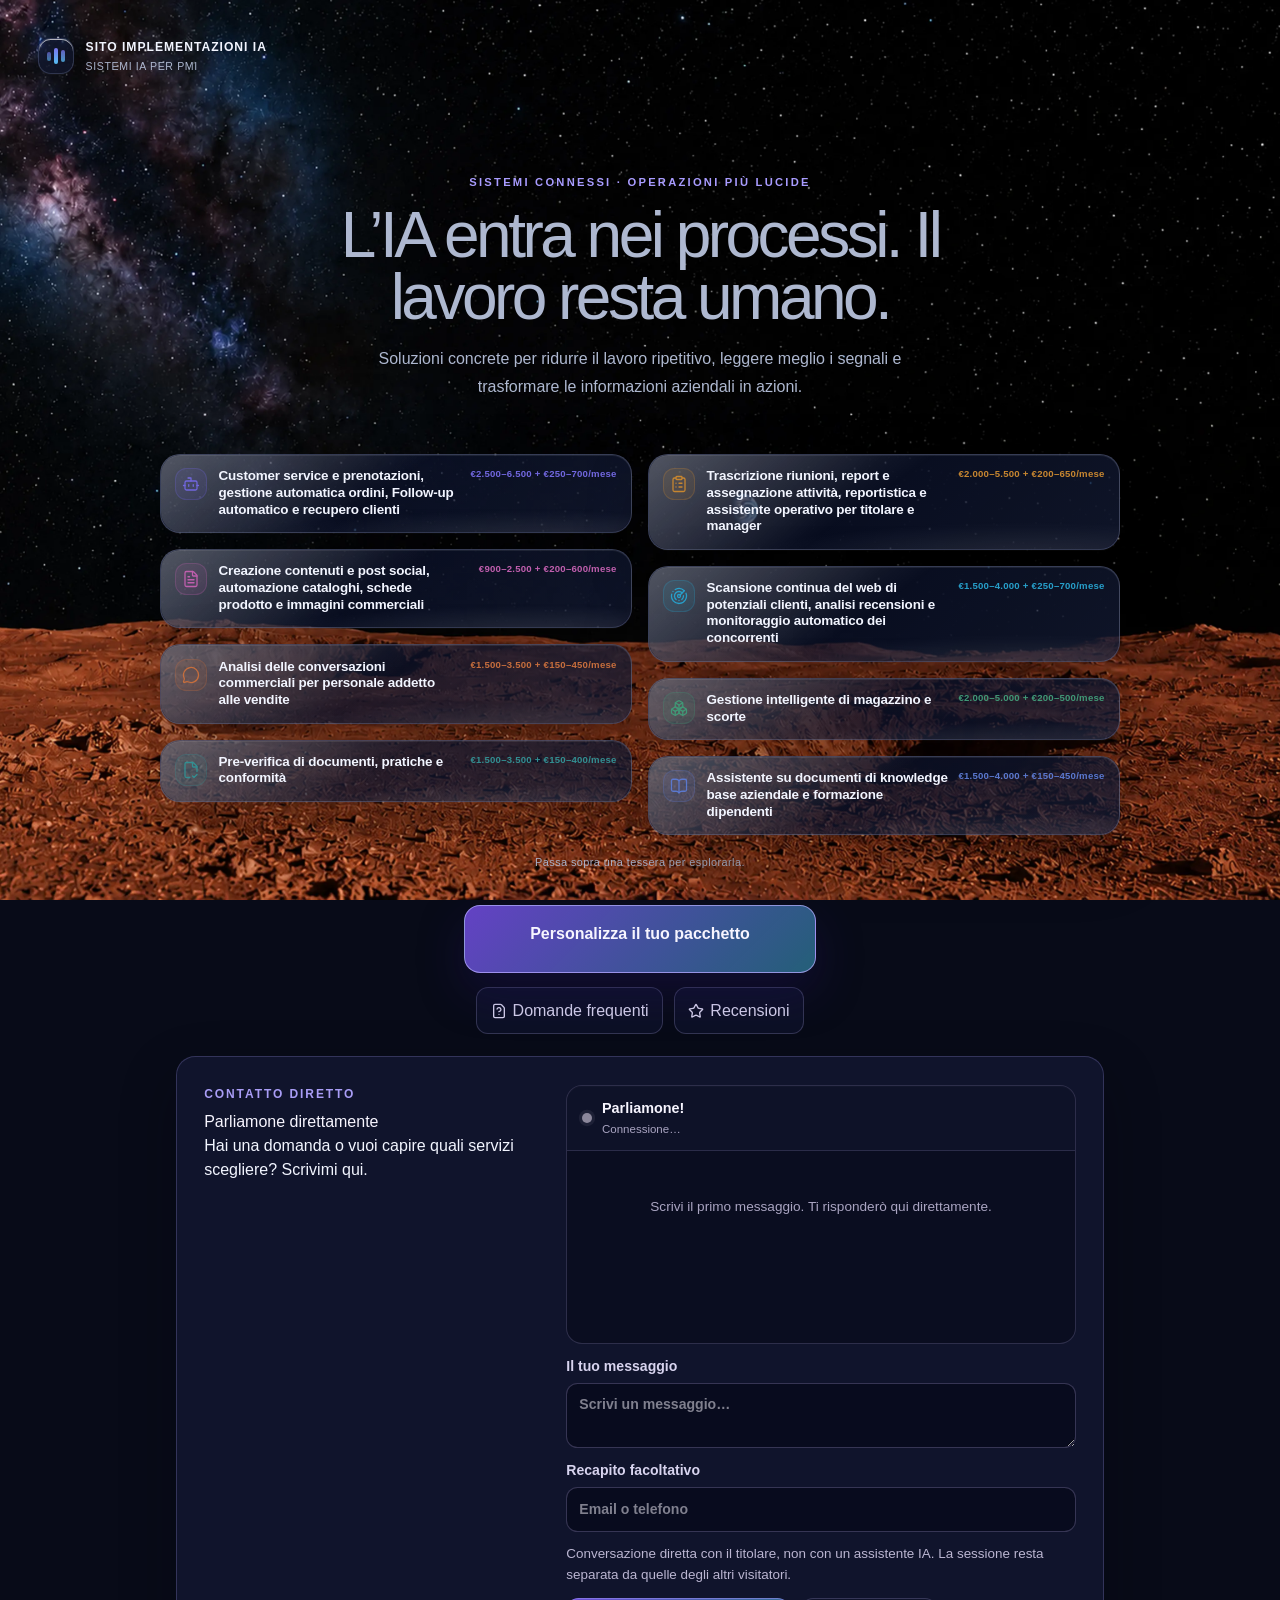
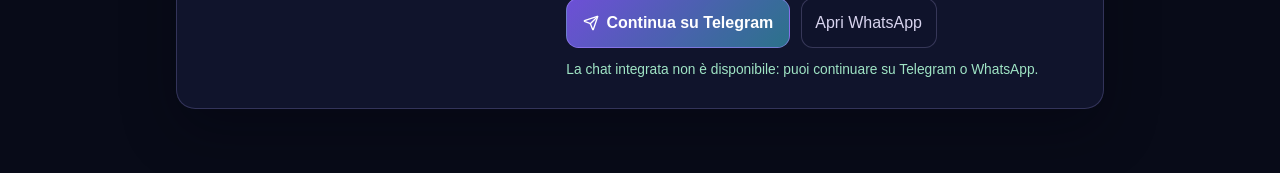
==== index.html @ 35b0ded7 "Publish site from 7f1b14a" ====
<!doctype html>
<html lang="it" data-theme="dark"><head><meta charset="UTF-8"/><meta name="viewport" content="width=device-width, initial-scale=1.0"/><title>Sito implementazioni IA</title><meta name="description" content="Sistemi di intelligenza artificiale concreti per processi, vendite e operazioni aziendali."/><link rel="canonical" href="https://sitesitissime.github.io/sito-implementazioni-ia-pages/"/><meta property="og:type" content="website"/><meta property="og:locale" content="it_IT"/><meta property="og:url" content="https://sitesitissime.github.io/sito-implementazioni-ia-pages/"/><meta property="og:title" content="Sito implementazioni IA"/><meta property="og:description" content="Sistemi di intelligenza artificiale concreti per processi, vendite e operazioni aziendali."/><link rel="icon" href="./favicon.svg"/>  <script type="module" crossorigin src="./assets/main-CuSJcy6I.js"></script>
  <link rel="stylesheet" crossorigin href="./assets/main-DWXUo6yd.css">
</head><body><div id="root"></div></body></html>
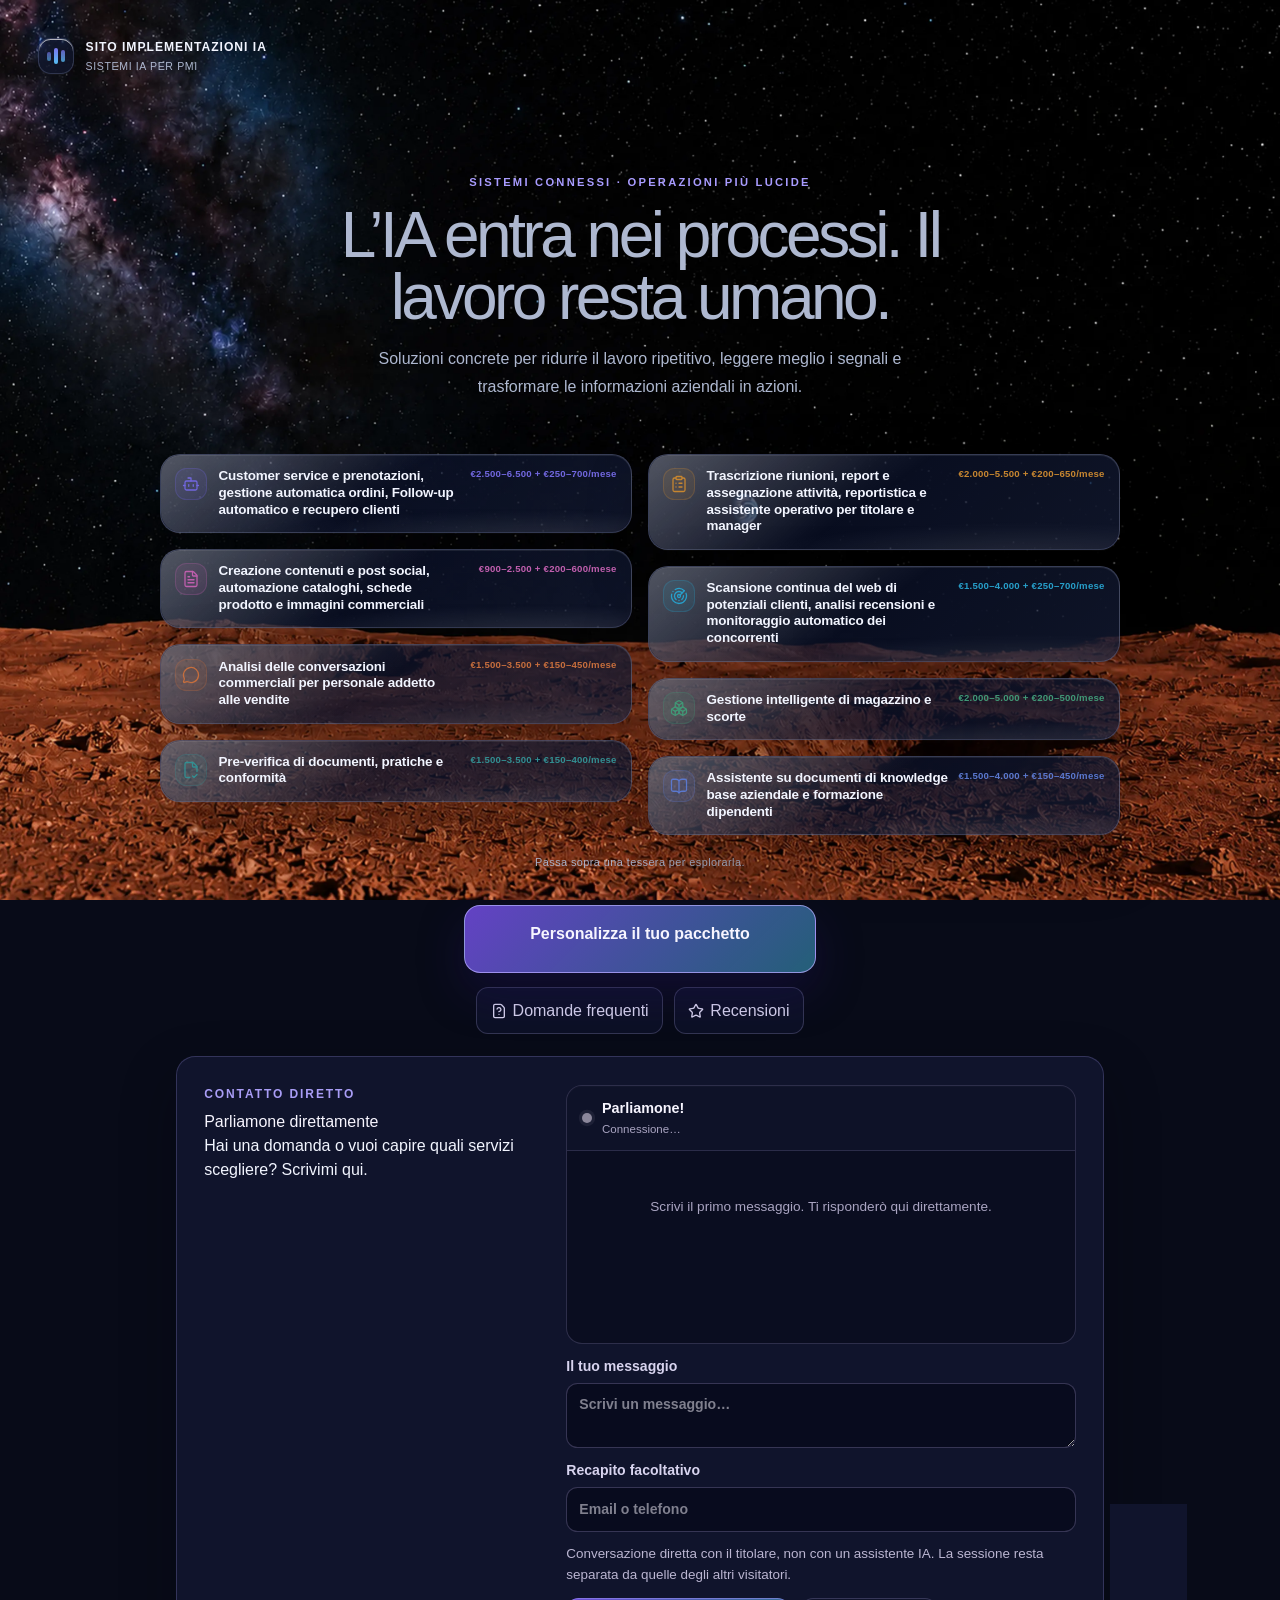
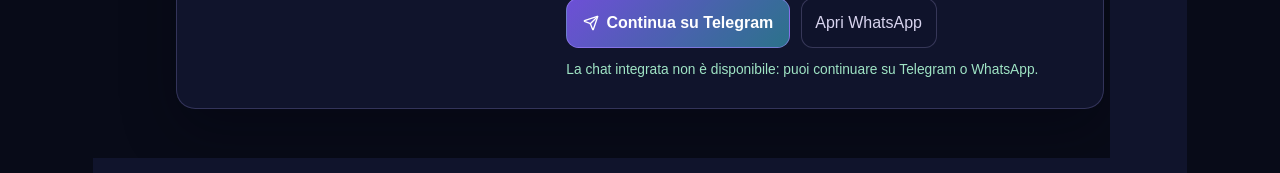
==== commit a3cb7346: "Publish site from 2a73cdd" ====
--- a/index.html
+++ b/index.html
@@ -1,4 +1,4 @@
 <!doctype html>
-<html lang="it" data-theme="dark"><head><meta charset="UTF-8"/><meta name="viewport" content="width=device-width, initial-scale=1.0"/><title>Sito implementazioni IA</title><meta name="description" content="Sistemi di intelligenza artificiale concreti per processi, vendite e operazioni aziendali."/><link rel="canonical" href="https://sitesitissime.github.io/sito-implementazioni-ia-pages/"/><meta property="og:type" content="website"/><meta property="og:locale" content="it_IT"/><meta property="og:url" content="https://sitesitissime.github.io/sito-implementazioni-ia-pages/"/><meta property="og:title" content="Sito implementazioni IA"/><meta property="og:description" content="Sistemi di intelligenza artificiale concreti per processi, vendite e operazioni aziendali."/><link rel="icon" href="./favicon.svg"/>  <script type="module" crossorigin src="./assets/main-CuSJcy6I.js"></script>
+<html lang="it" data-theme="dark"><head><meta charset="UTF-8"/><meta name="viewport" content="width=device-width, initial-scale=1.0"/><title>Sito implementazioni IA</title><meta name="description" content="Sistemi di intelligenza artificiale concreti per processi, vendite e operazioni aziendali."/><link rel="canonical" href="https://sitesitissime.github.io/sito-implementazioni-ia-pages/"/><meta property="og:type" content="website"/><meta property="og:locale" content="it_IT"/><meta property="og:url" content="https://sitesitissime.github.io/sito-implementazioni-ia-pages/"/><meta property="og:title" content="Sito implementazioni IA"/><meta property="og:description" content="Sistemi di intelligenza artificiale concreti per processi, vendite e operazioni aziendali."/><link rel="icon" href="./favicon.svg"/>  <script type="module" crossorigin src="./assets/main-B5jsCsyG.js"></script>
   <link rel="stylesheet" crossorigin href="./assets/main-DWXUo6yd.css">
 </head><body><div id="root"></div></body></html>
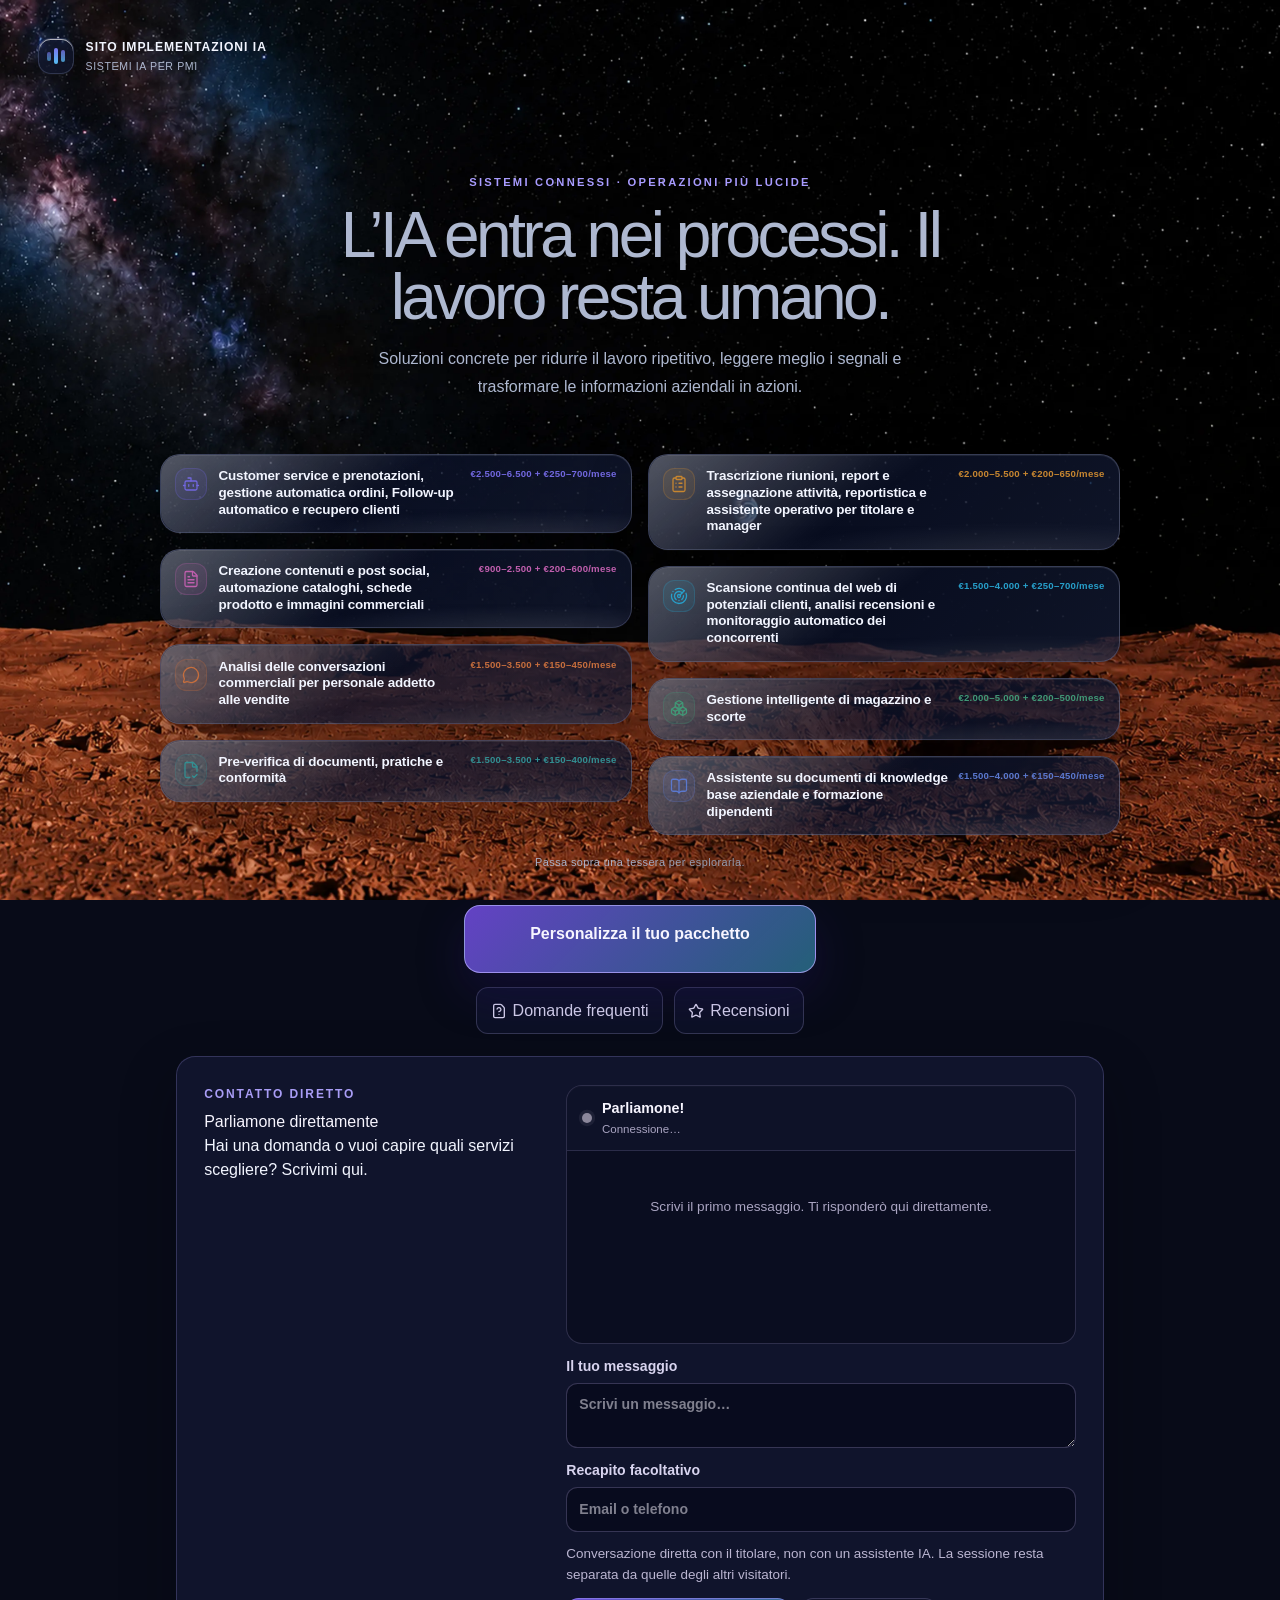
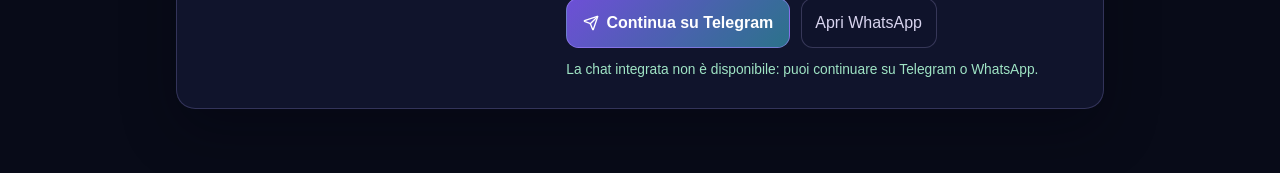
==== commit 3e65d46e: "Publish site from 5118a95" ====
--- a/index.html
+++ b/index.html
@@ -1,4 +1,4 @@
 <!doctype html>
-<html lang="it" data-theme="dark"><head><meta charset="UTF-8"/><meta name="viewport" content="width=device-width, initial-scale=1.0"/><title>Sito implementazioni IA</title><meta name="description" content="Sistemi di intelligenza artificiale concreti per processi, vendite e operazioni aziendali."/><link rel="canonical" href="https://sitesitissime.github.io/sito-implementazioni-ia-pages/"/><meta property="og:type" content="website"/><meta property="og:locale" content="it_IT"/><meta property="og:url" content="https://sitesitissime.github.io/sito-implementazioni-ia-pages/"/><meta property="og:title" content="Sito implementazioni IA"/><meta property="og:description" content="Sistemi di intelligenza artificiale concreti per processi, vendite e operazioni aziendali."/><link rel="icon" href="./favicon.svg"/>  <script type="module" crossorigin src="./assets/main-B5jsCsyG.js"></script>
+<html lang="it" data-theme="dark"><head><meta charset="UTF-8"/><meta name="viewport" content="width=device-width, initial-scale=1.0"/><title>Sito implementazioni IA</title><meta name="description" content="Sistemi di intelligenza artificiale concreti per processi, vendite e operazioni aziendali."/><link rel="canonical" href="https://sitesitissime.github.io/sito-implementazioni-ia-pages/"/><meta property="og:type" content="website"/><meta property="og:locale" content="it_IT"/><meta property="og:url" content="https://sitesitissime.github.io/sito-implementazioni-ia-pages/"/><meta property="og:title" content="Sito implementazioni IA"/><meta property="og:description" content="Sistemi di intelligenza artificiale concreti per processi, vendite e operazioni aziendali."/><link rel="icon" href="./favicon.svg"/>  <script type="module" crossorigin src="./assets/main-Cg0J8F9Y.js"></script>
   <link rel="stylesheet" crossorigin href="./assets/main-DWXUo6yd.css">
 </head><body><div id="root"></div></body></html>
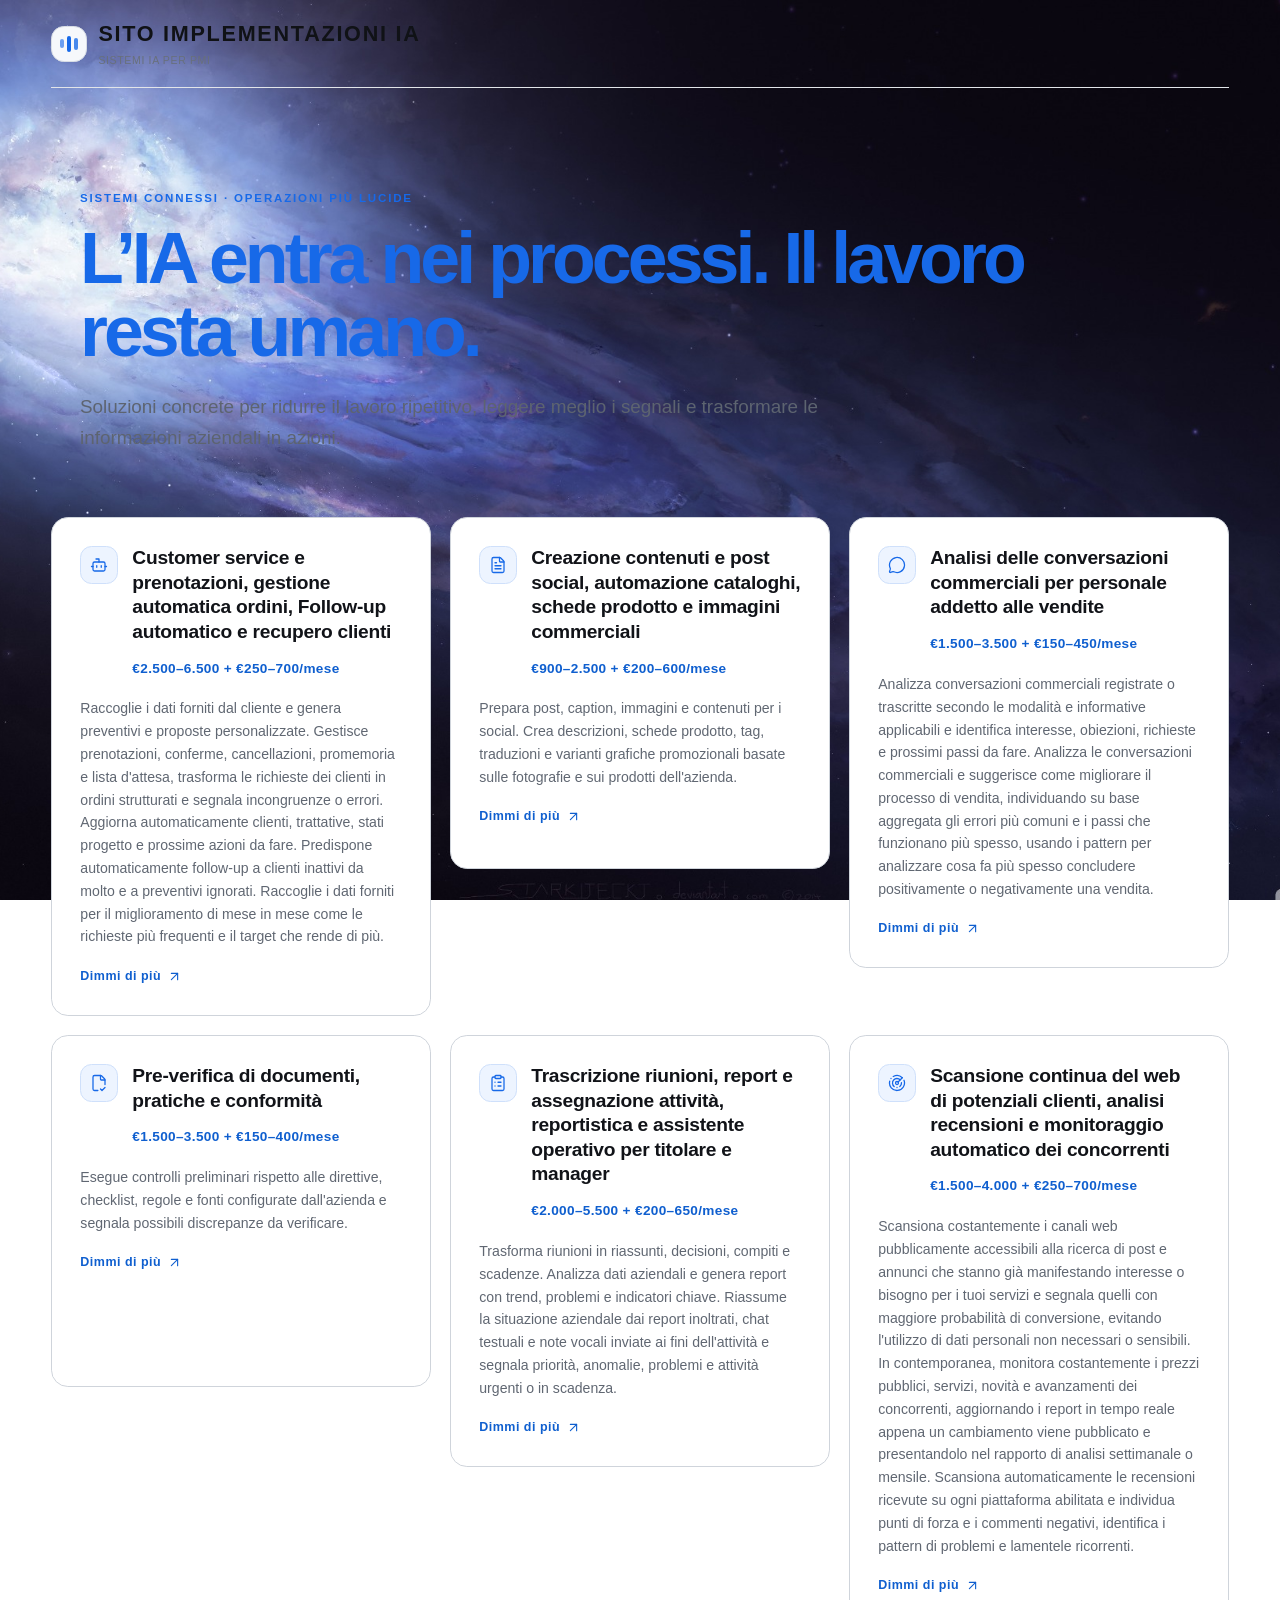
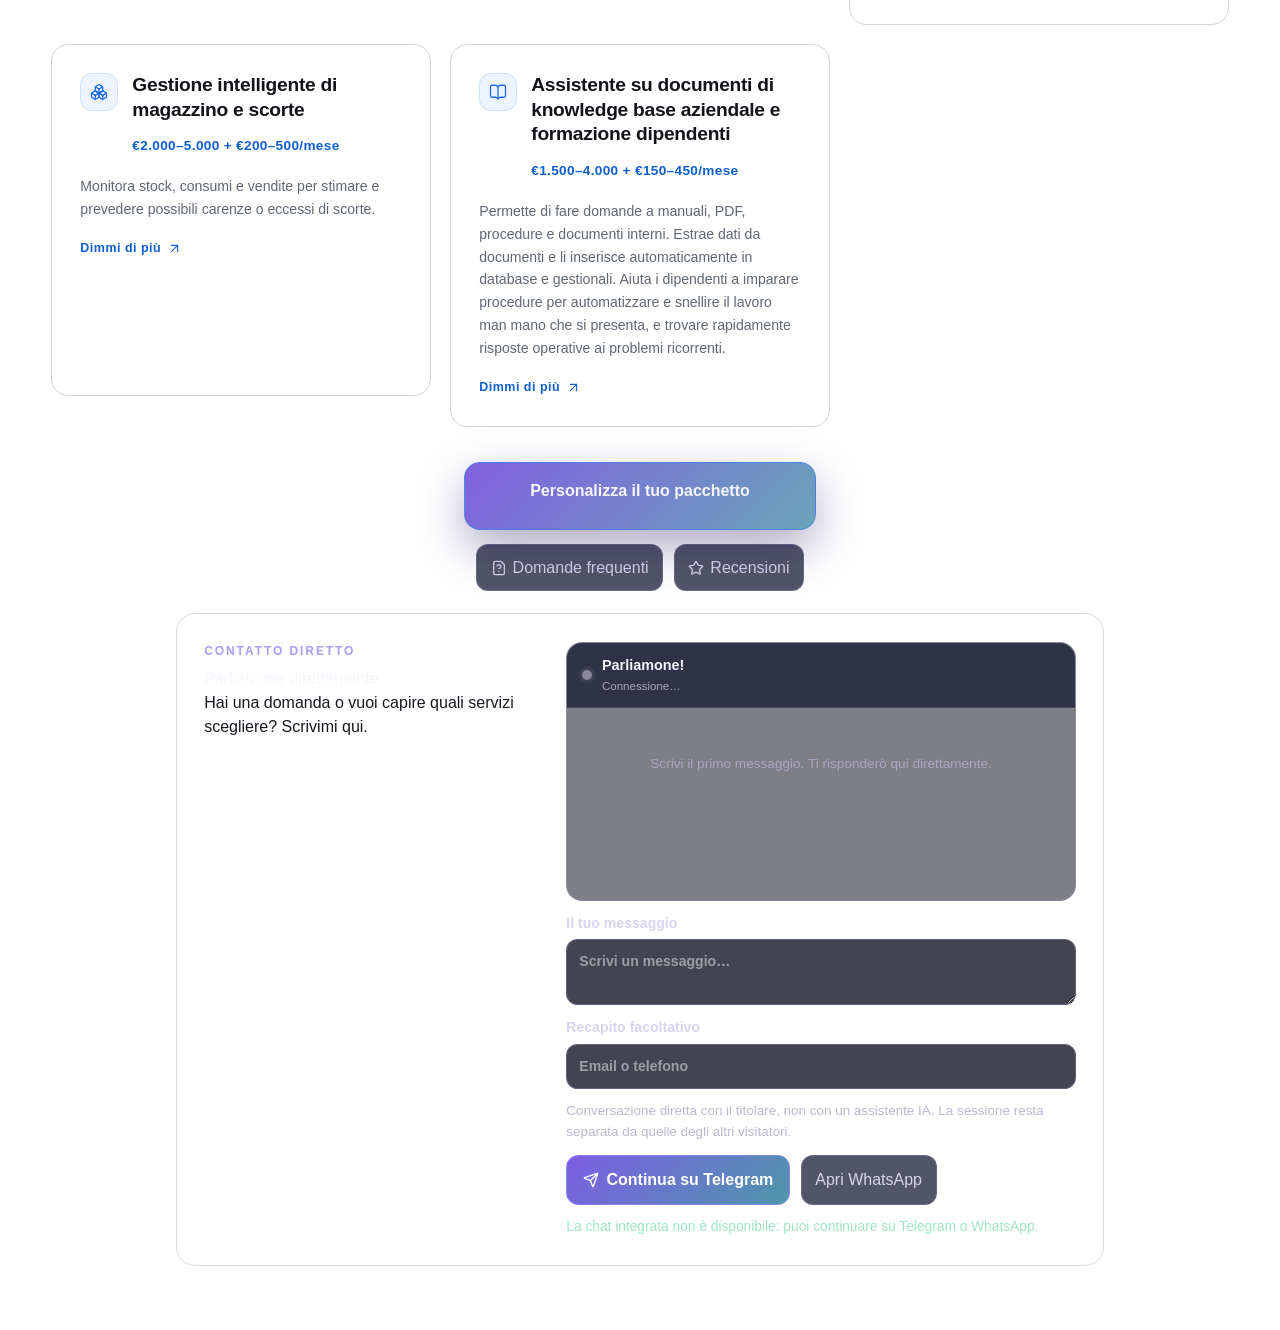
==== commit e92d17dc: "Publish site from 2967f60165f0b5d650a0c2b3d97629df8b3a1208" ====
--- a/index.html
+++ b/index.html
@@ -1,4 +1,4 @@
 <!doctype html>
-<html lang="it" data-theme="dark"><head><meta charset="UTF-8"/><meta name="viewport" content="width=device-width, initial-scale=1.0"/><title>Sito implementazioni IA</title><meta name="description" content="Sistemi di intelligenza artificiale concreti per processi, vendite e operazioni aziendali."/><link rel="canonical" href="https://sitesitissime.github.io/sito-implementazioni-ia-pages/"/><meta property="og:type" content="website"/><meta property="og:locale" content="it_IT"/><meta property="og:url" content="https://sitesitissime.github.io/sito-implementazioni-ia-pages/"/><meta property="og:title" content="Sito implementazioni IA"/><meta property="og:description" content="Sistemi di intelligenza artificiale concreti per processi, vendite e operazioni aziendali."/><link rel="icon" href="./favicon.svg"/>  <script type="module" crossorigin src="./assets/main-Cg0J8F9Y.js"></script>
-  <link rel="stylesheet" crossorigin href="./assets/main-DWXUo6yd.css">
+<html lang="it" data-theme="dark"><head><meta charset="UTF-8"/><meta name="viewport" content="width=device-width, initial-scale=1.0"/><title>Sito implementazioni IA</title><meta name="description" content="Sistemi di intelligenza artificiale concreti per processi, vendite e operazioni aziendali."/><link rel="canonical" href="https://sitesitissime.github.io/sito-implementazioni-ia-pages/"/><meta property="og:type" content="website"/><meta property="og:locale" content="it_IT"/><meta property="og:url" content="https://sitesitissime.github.io/sito-implementazioni-ia-pages/"/><meta property="og:title" content="Sito implementazioni IA"/><meta property="og:description" content="Sistemi di intelligenza artificiale concreti per processi, vendite e operazioni aziendali."/><link rel="icon" href="./favicon.svg"/>  <script type="module" crossorigin src="./assets/main-wkM3gZDV.js"></script>
+  <link rel="stylesheet" crossorigin href="./assets/main-Xug4GVdL.css">
 </head><body><div id="root"></div></body></html>
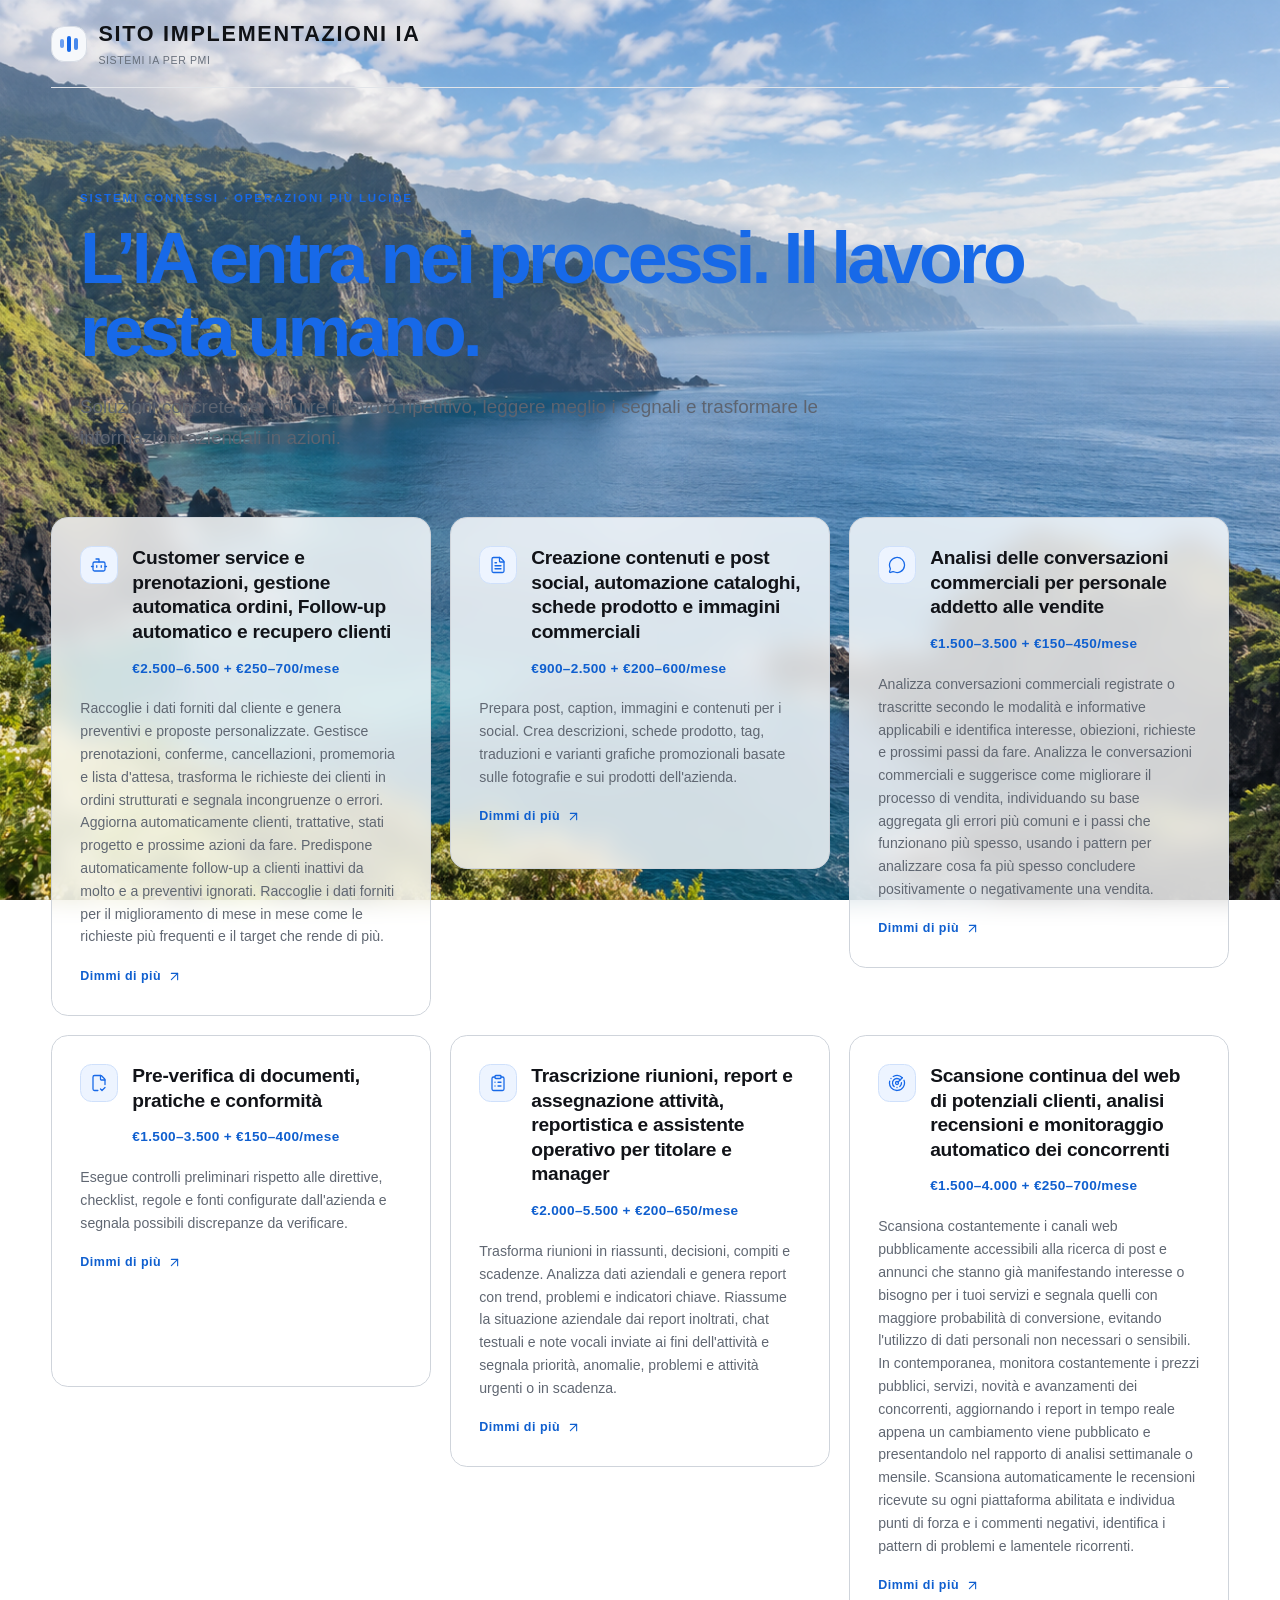
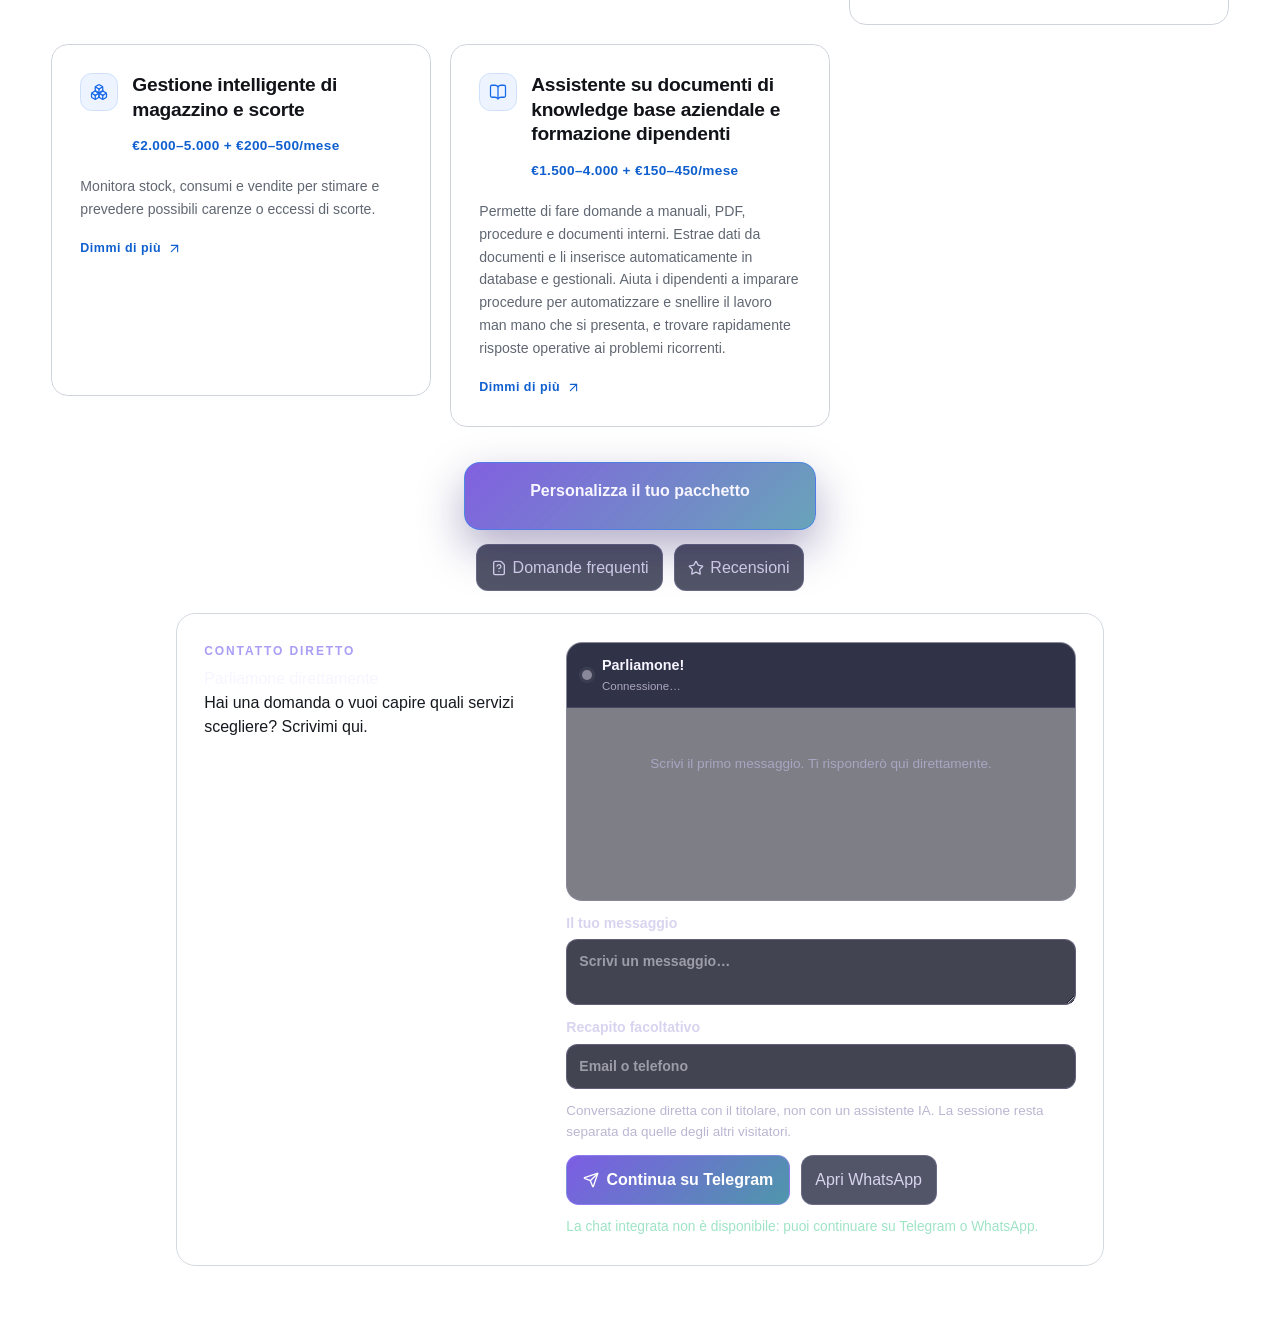
==== commit 0b8d59ec: "Publish site from eeb7c5176eaca9de5a4905871c95ec8d0896add8" ====
--- a/index.html
+++ b/index.html
@@ -1,4 +1,4 @@
 <!doctype html>
-<html lang="it" data-theme="dark"><head><meta charset="UTF-8"/><meta name="viewport" content="width=device-width, initial-scale=1.0"/><title>Sito implementazioni IA</title><meta name="description" content="Sistemi di intelligenza artificiale concreti per processi, vendite e operazioni aziendali."/><link rel="canonical" href="https://sitesitissime.github.io/sito-implementazioni-ia-pages/"/><meta property="og:type" content="website"/><meta property="og:locale" content="it_IT"/><meta property="og:url" content="https://sitesitissime.github.io/sito-implementazioni-ia-pages/"/><meta property="og:title" content="Sito implementazioni IA"/><meta property="og:description" content="Sistemi di intelligenza artificiale concreti per processi, vendite e operazioni aziendali."/><link rel="icon" href="./favicon.svg"/>  <script type="module" crossorigin src="./assets/main-wkM3gZDV.js"></script>
-  <link rel="stylesheet" crossorigin href="./assets/main-Xug4GVdL.css">
+<html lang="it" data-theme="dark"><head><meta charset="UTF-8"/><meta name="viewport" content="width=device-width, initial-scale=1.0"/><title>Sito implementazioni IA</title><meta name="description" content="Sistemi di intelligenza artificiale concreti per processi, vendite e operazioni aziendali."/><link rel="canonical" href="https://sitesitissime.github.io/sito-implementazioni-ia-pages/"/><meta property="og:type" content="website"/><meta property="og:locale" content="it_IT"/><meta property="og:url" content="https://sitesitissime.github.io/sito-implementazioni-ia-pages/"/><meta property="og:title" content="Sito implementazioni IA"/><meta property="og:description" content="Sistemi di intelligenza artificiale concreti per processi, vendite e operazioni aziendali."/><link rel="icon" href="./favicon.svg"/>  <script type="module" crossorigin src="./assets/main-CG6Q002c.js"></script>
+  <link rel="stylesheet" crossorigin href="./assets/main-gexlqIqL.css">
 </head><body><div id="root"></div></body></html>
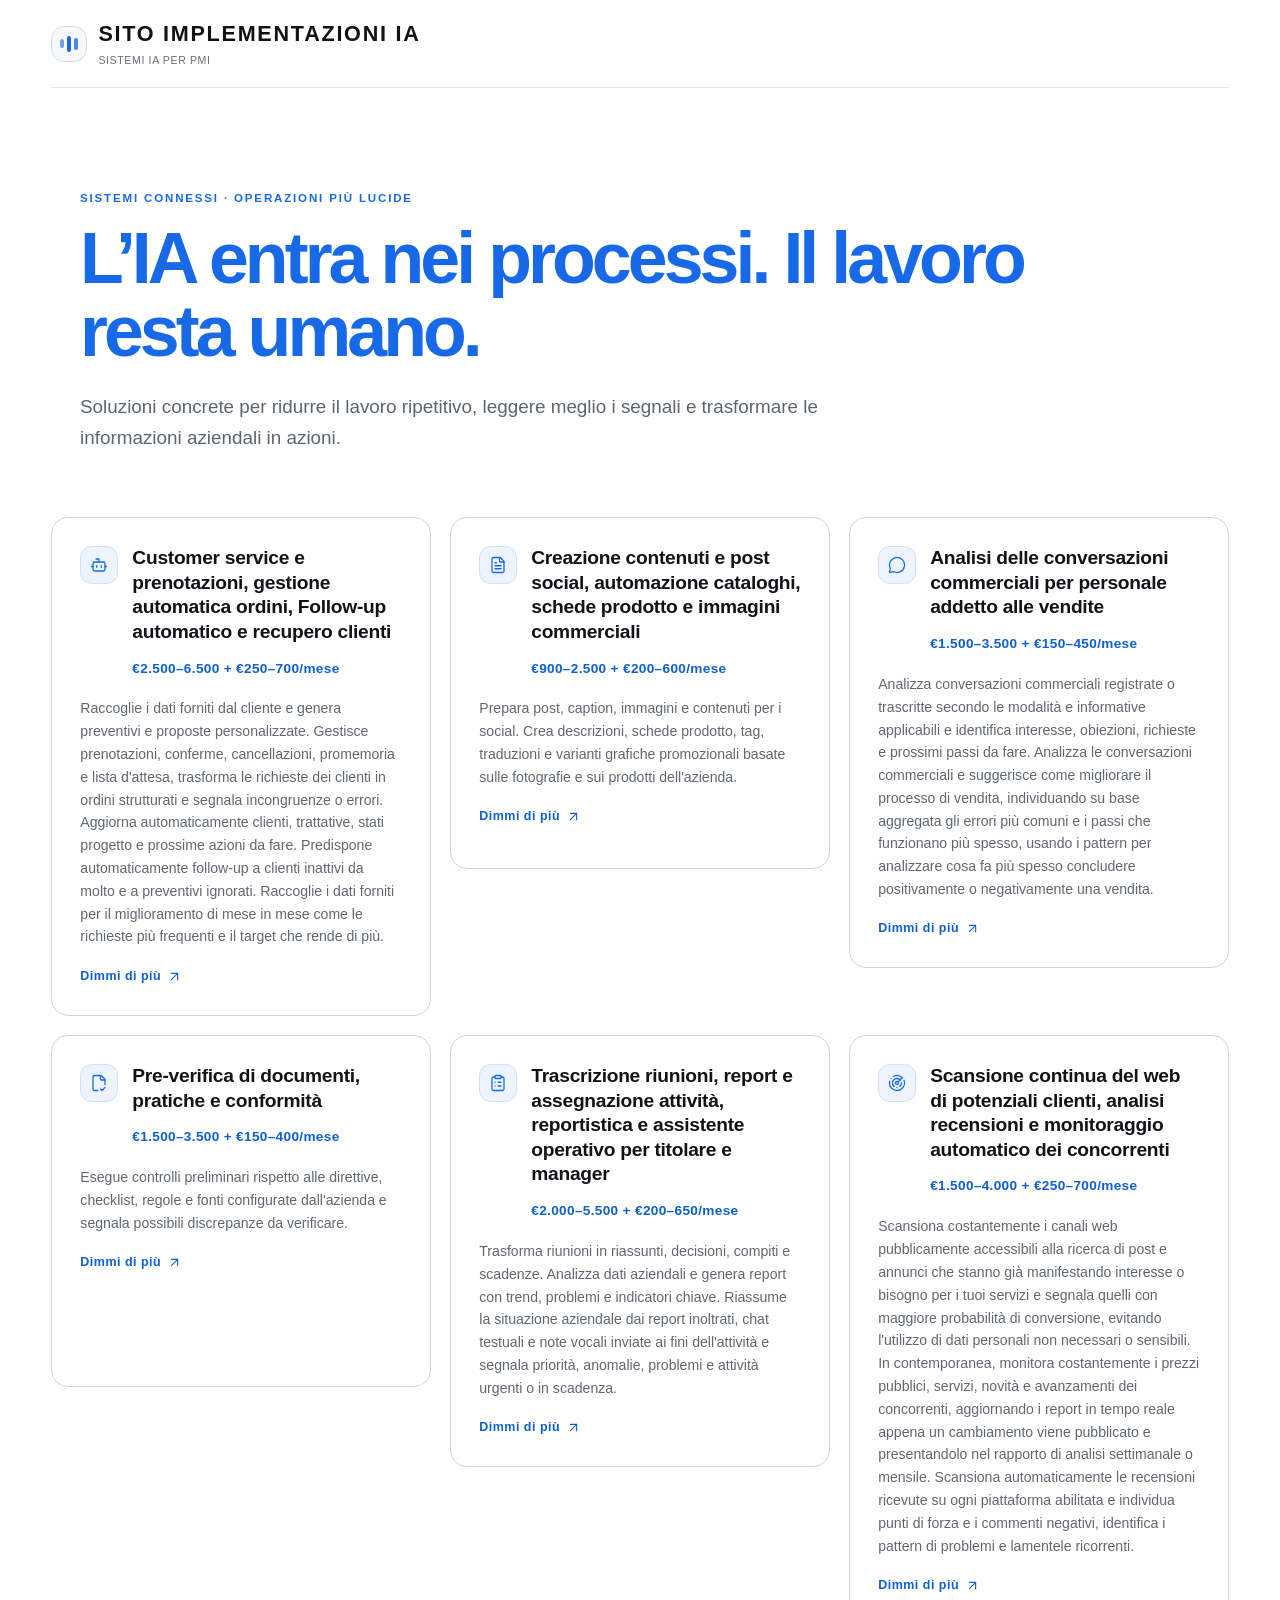
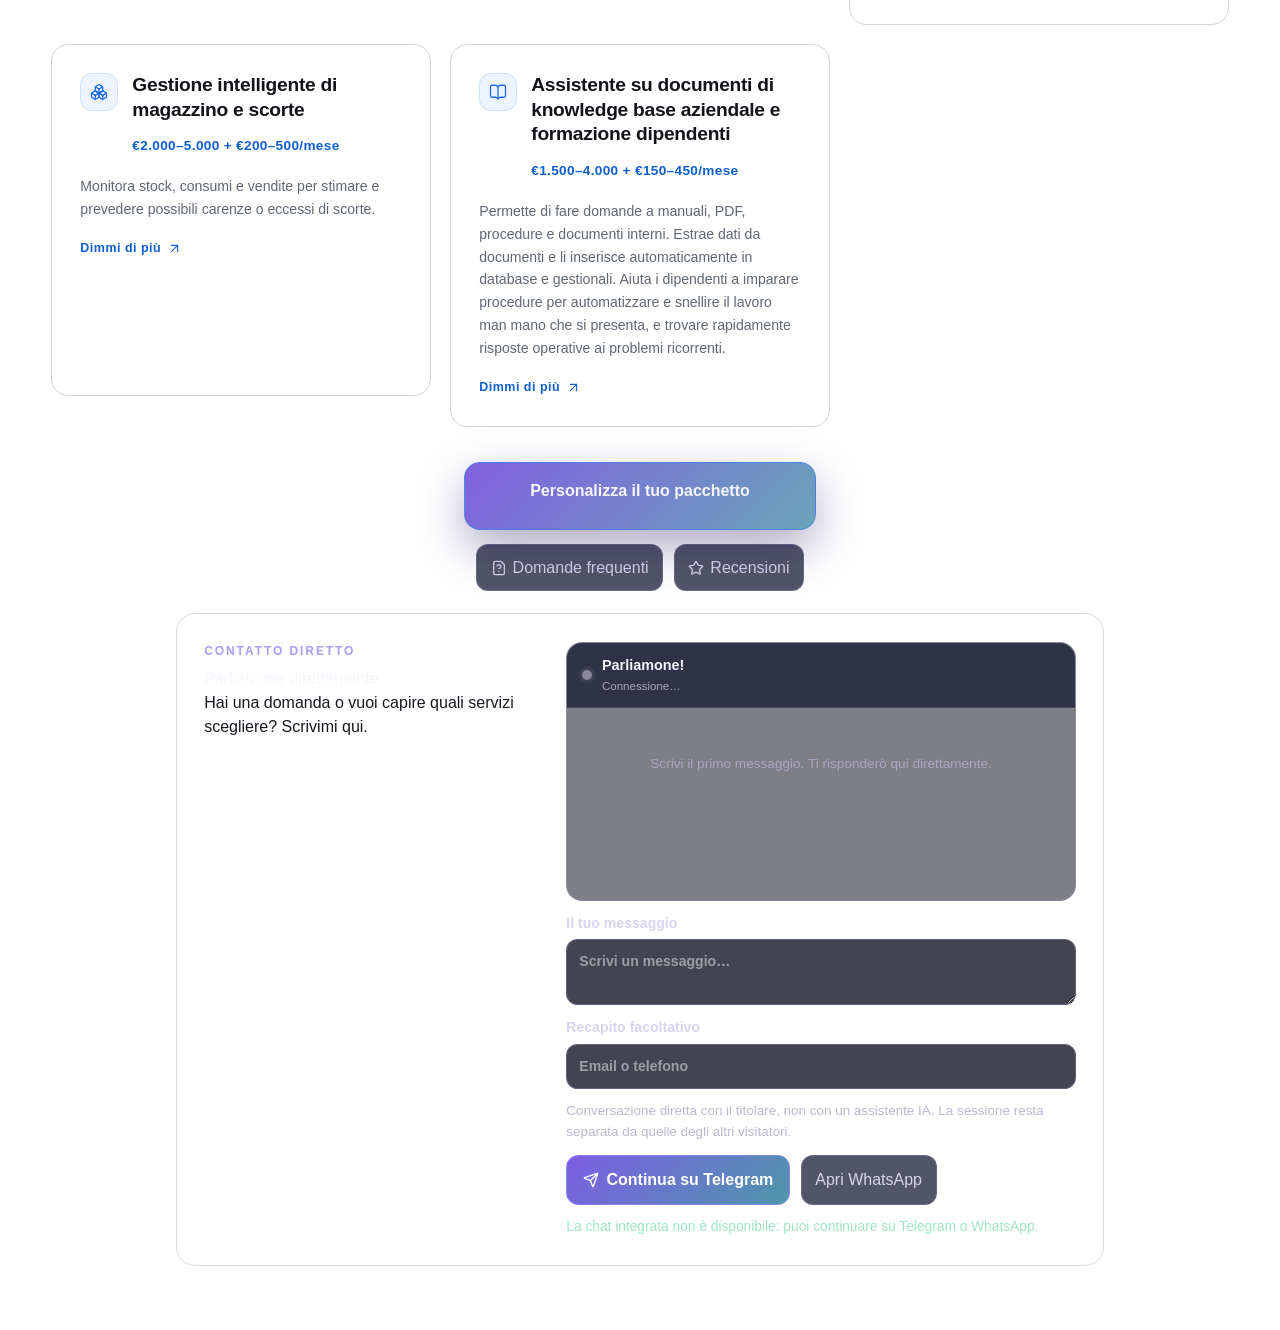
==== commit de2aeff2: "Publish site from e8471a27716cf419e4a834e78fbc792f0b81d5a2" ====
--- a/index.html
+++ b/index.html
@@ -1,4 +1,4 @@
 <!doctype html>
-<html lang="it" data-theme="dark"><head><meta charset="UTF-8"/><meta name="viewport" content="width=device-width, initial-scale=1.0"/><title>Sito implementazioni IA</title><meta name="description" content="Sistemi di intelligenza artificiale concreti per processi, vendite e operazioni aziendali."/><link rel="canonical" href="https://sitesitissime.github.io/sito-implementazioni-ia-pages/"/><meta property="og:type" content="website"/><meta property="og:locale" content="it_IT"/><meta property="og:url" content="https://sitesitissime.github.io/sito-implementazioni-ia-pages/"/><meta property="og:title" content="Sito implementazioni IA"/><meta property="og:description" content="Sistemi di intelligenza artificiale concreti per processi, vendite e operazioni aziendali."/><link rel="icon" href="./favicon.svg"/>  <script type="module" crossorigin src="./assets/main-CG6Q002c.js"></script>
-  <link rel="stylesheet" crossorigin href="./assets/main-gexlqIqL.css">
+<html lang="it" data-theme="dark"><head><meta charset="UTF-8"/><meta name="viewport" content="width=device-width, initial-scale=1.0"/><title>Sito implementazioni IA</title><meta name="description" content="Sistemi di intelligenza artificiale concreti per processi, vendite e operazioni aziendali."/><link rel="canonical" href="https://sitesitissime.github.io/sito-implementazioni-ia-pages/"/><meta property="og:type" content="website"/><meta property="og:locale" content="it_IT"/><meta property="og:url" content="https://sitesitissime.github.io/sito-implementazioni-ia-pages/"/><meta property="og:title" content="Sito implementazioni IA"/><meta property="og:description" content="Sistemi di intelligenza artificiale concreti per processi, vendite e operazioni aziendali."/><link rel="icon" href="./favicon.svg"/>  <script type="module" crossorigin src="./assets/main-D2QhvjJA.js"></script>
+  <link rel="stylesheet" crossorigin href="./assets/main-9VNKBKk_.css">
 </head><body><div id="root"></div></body></html>
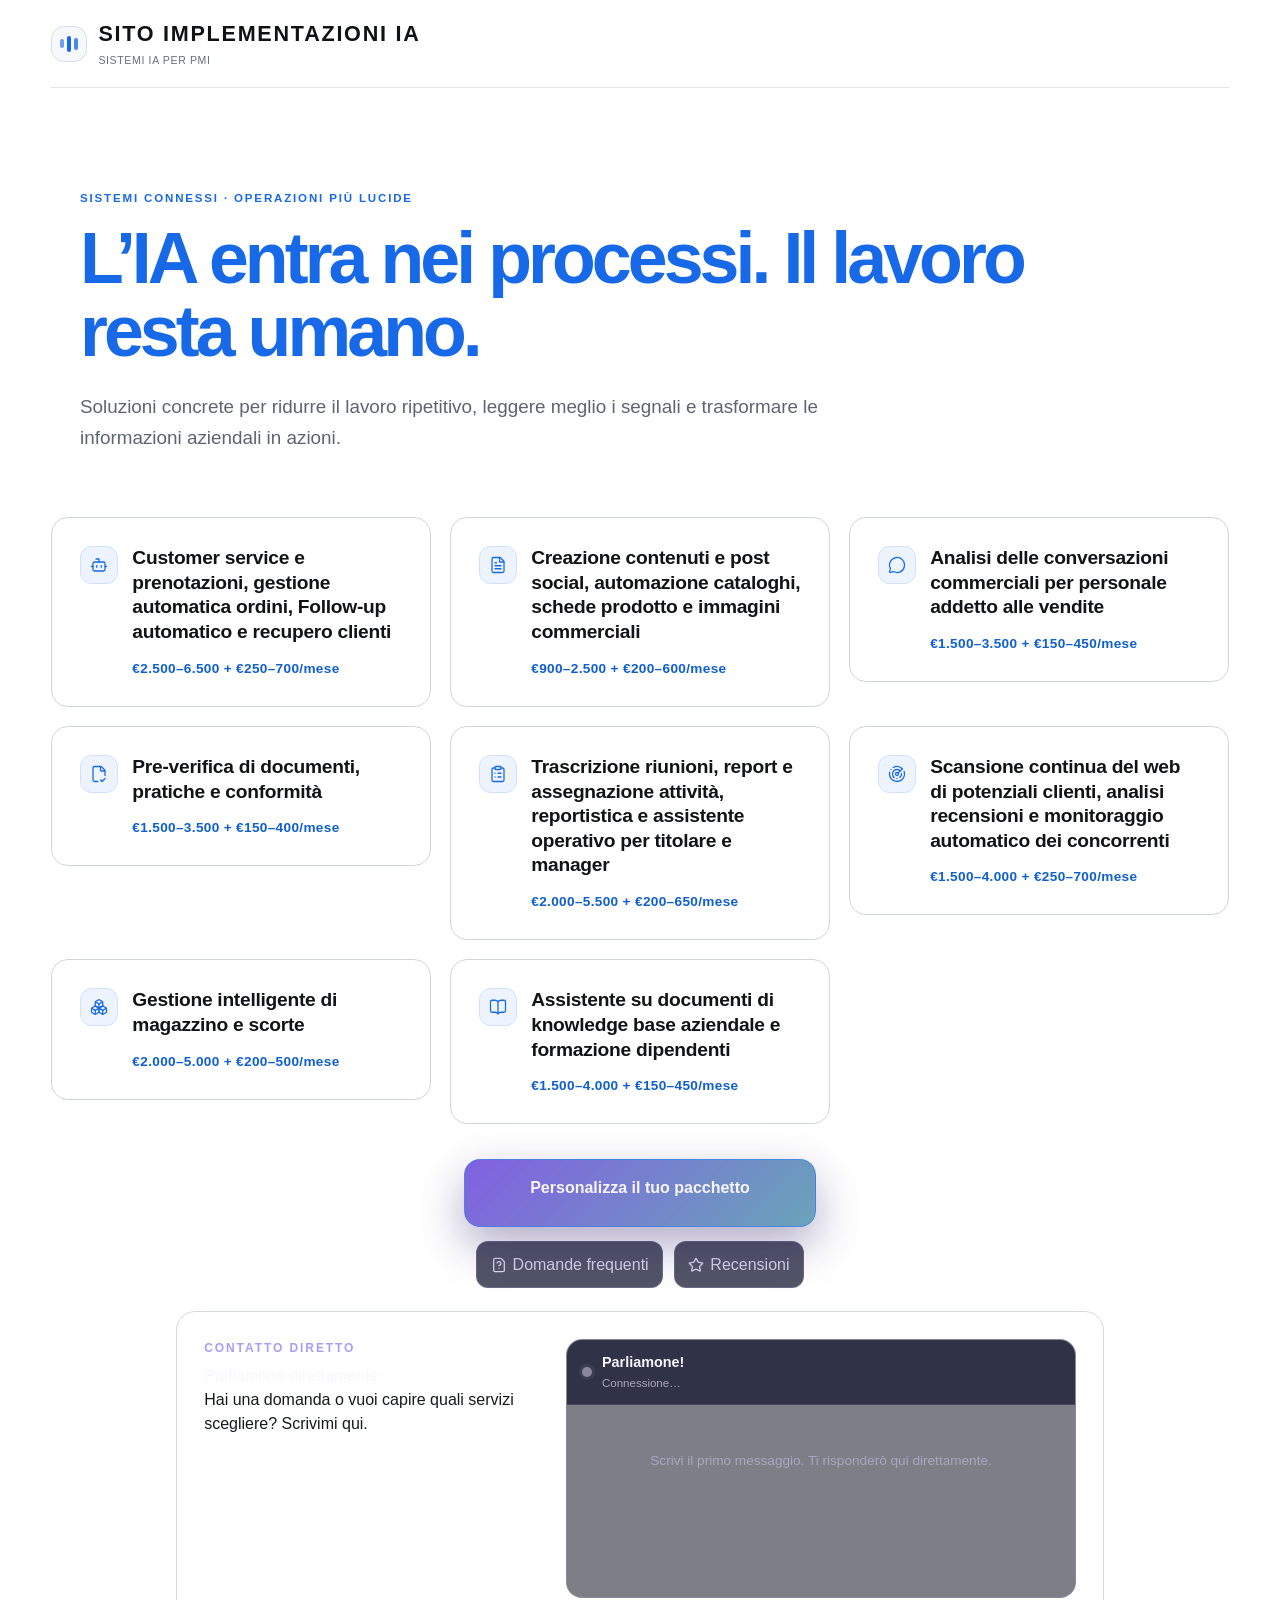
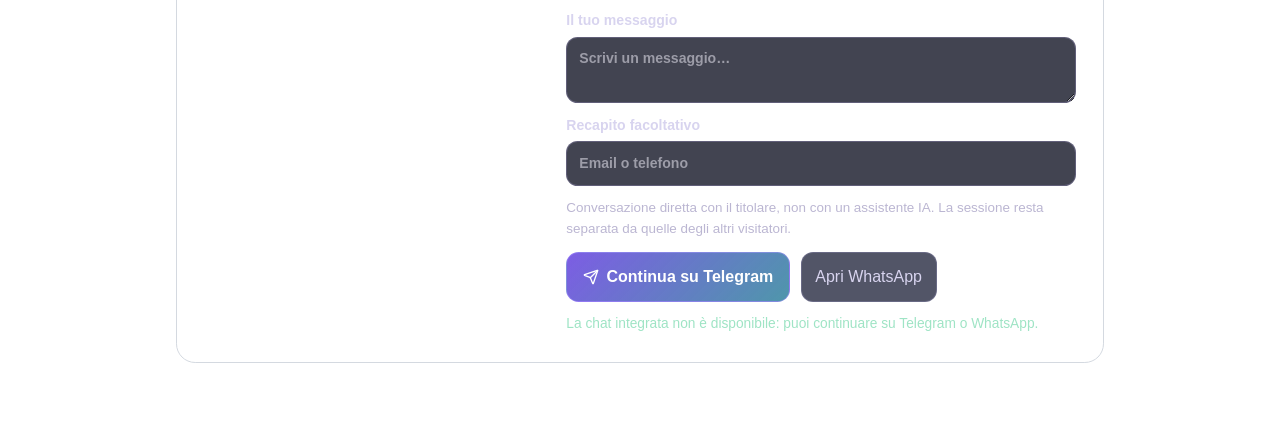
==== commit 10e9adfd: "Publish site from 69c85871930a93c4c778ff088ca5624a8728d636" ====
--- a/index.html
+++ b/index.html
@@ -1,4 +1,4 @@
 <!doctype html>
-<html lang="it" data-theme="dark"><head><meta charset="UTF-8"/><meta name="viewport" content="width=device-width, initial-scale=1.0"/><title>Sito implementazioni IA</title><meta name="description" content="Sistemi di intelligenza artificiale concreti per processi, vendite e operazioni aziendali."/><link rel="canonical" href="https://sitesitissime.github.io/sito-implementazioni-ia-pages/"/><meta property="og:type" content="website"/><meta property="og:locale" content="it_IT"/><meta property="og:url" content="https://sitesitissime.github.io/sito-implementazioni-ia-pages/"/><meta property="og:title" content="Sito implementazioni IA"/><meta property="og:description" content="Sistemi di intelligenza artificiale concreti per processi, vendite e operazioni aziendali."/><link rel="icon" href="./favicon.svg"/>  <script type="module" crossorigin src="./assets/main-D2QhvjJA.js"></script>
-  <link rel="stylesheet" crossorigin href="./assets/main-9VNKBKk_.css">
+<html lang="it" data-theme="dark"><head><meta charset="UTF-8"/><meta name="viewport" content="width=device-width, initial-scale=1.0"/><title>Sito implementazioni IA</title><meta name="description" content="Sistemi di intelligenza artificiale concreti per processi, vendite e operazioni aziendali."/><link rel="canonical" href="https://sitesitissime.github.io/sito-implementazioni-ia-pages/"/><meta property="og:type" content="website"/><meta property="og:locale" content="it_IT"/><meta property="og:url" content="https://sitesitissime.github.io/sito-implementazioni-ia-pages/"/><meta property="og:title" content="Sito implementazioni IA"/><meta property="og:description" content="Sistemi di intelligenza artificiale concreti per processi, vendite e operazioni aziendali."/><link rel="icon" href="./favicon.svg"/>  <script type="module" crossorigin src="./assets/main-Bj3zAwXL.js"></script>
+  <link rel="stylesheet" crossorigin href="./assets/main-DeMJd3pJ.css">
 </head><body><div id="root"></div></body></html>
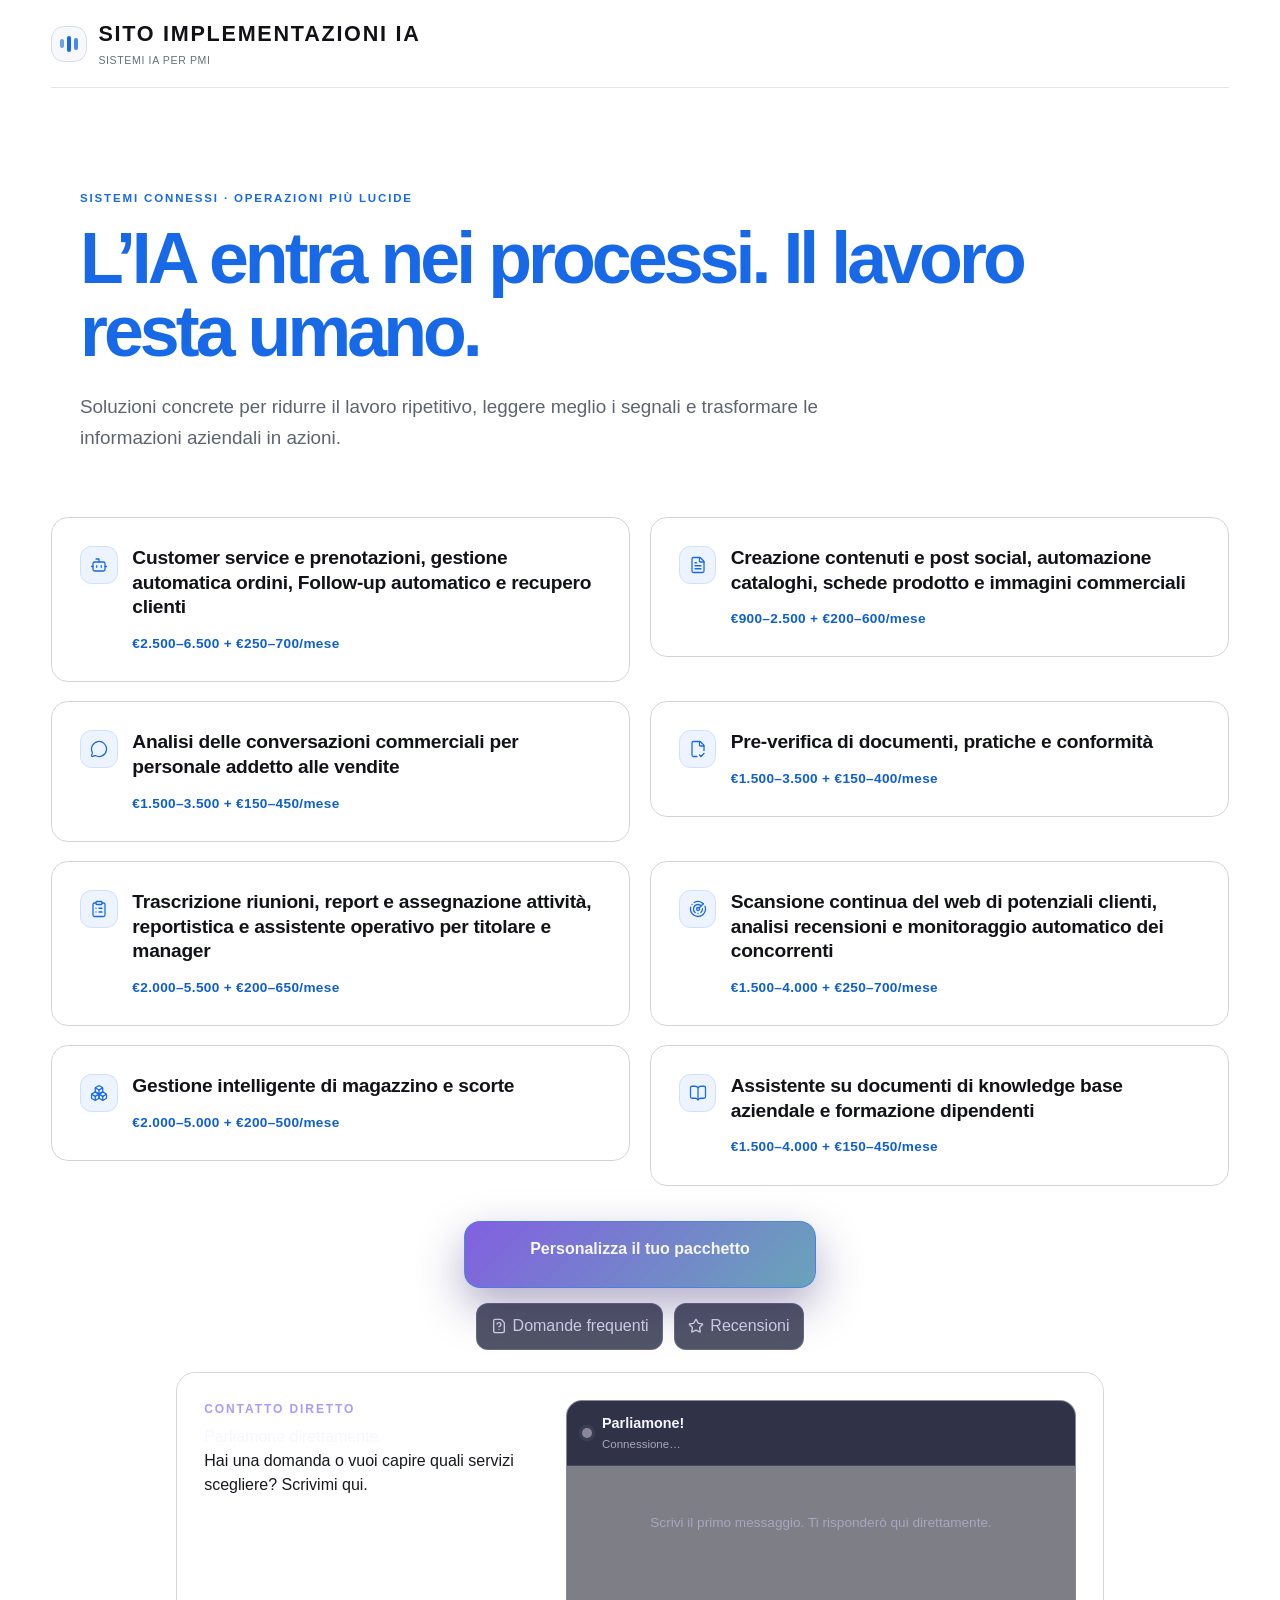
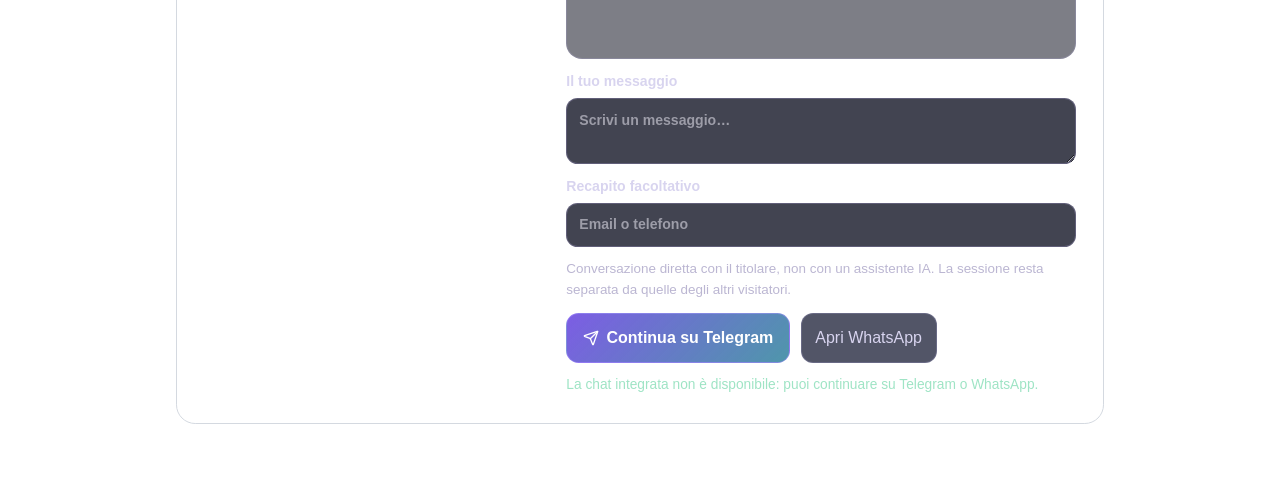
==== commit 3254b63e: "Publish site from 85a81c43ac919f210c2f5660e509ab0438159bd9" ====
--- a/index.html
+++ b/index.html
@@ -1,4 +1,4 @@
 <!doctype html>
-<html lang="it" data-theme="dark"><head><meta charset="UTF-8"/><meta name="viewport" content="width=device-width, initial-scale=1.0"/><title>Sito implementazioni IA</title><meta name="description" content="Sistemi di intelligenza artificiale concreti per processi, vendite e operazioni aziendali."/><link rel="canonical" href="https://sitesitissime.github.io/sito-implementazioni-ia-pages/"/><meta property="og:type" content="website"/><meta property="og:locale" content="it_IT"/><meta property="og:url" content="https://sitesitissime.github.io/sito-implementazioni-ia-pages/"/><meta property="og:title" content="Sito implementazioni IA"/><meta property="og:description" content="Sistemi di intelligenza artificiale concreti per processi, vendite e operazioni aziendali."/><link rel="icon" href="./favicon.svg"/>  <script type="module" crossorigin src="./assets/main-Bj3zAwXL.js"></script>
-  <link rel="stylesheet" crossorigin href="./assets/main-DeMJd3pJ.css">
+<html lang="it" data-theme="dark"><head><meta charset="UTF-8"/><meta name="viewport" content="width=device-width, initial-scale=1.0"/><title>Sito implementazioni IA</title><meta name="description" content="Sistemi di intelligenza artificiale concreti per processi, vendite e operazioni aziendali."/><link rel="canonical" href="https://sitesitissime.github.io/sito-implementazioni-ia-pages/"/><meta property="og:type" content="website"/><meta property="og:locale" content="it_IT"/><meta property="og:url" content="https://sitesitissime.github.io/sito-implementazioni-ia-pages/"/><meta property="og:title" content="Sito implementazioni IA"/><meta property="og:description" content="Sistemi di intelligenza artificiale concreti per processi, vendite e operazioni aziendali."/><link rel="icon" href="./favicon.svg"/>  <script type="module" crossorigin src="./assets/main-Cmad0yj8.js"></script>
+  <link rel="stylesheet" crossorigin href="./assets/main-D5G019Qo.css">
 </head><body><div id="root"></div></body></html>
